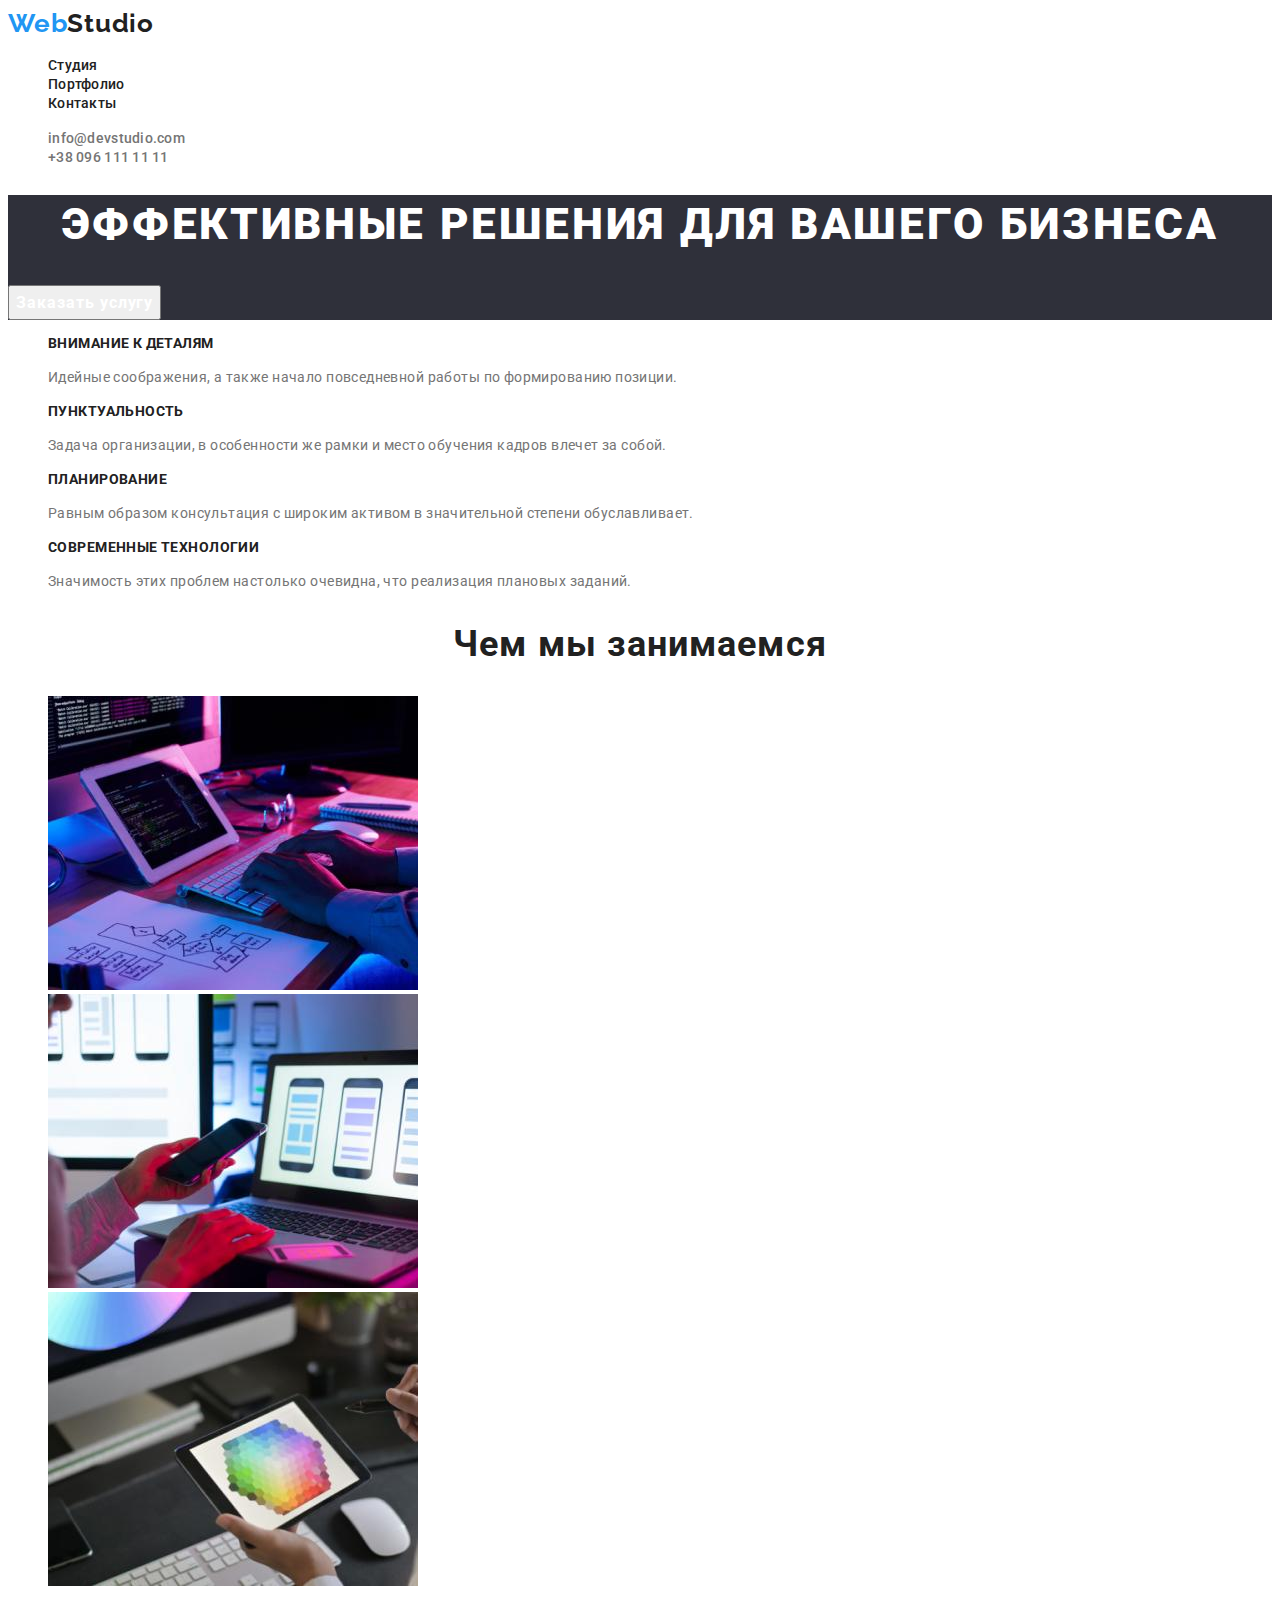
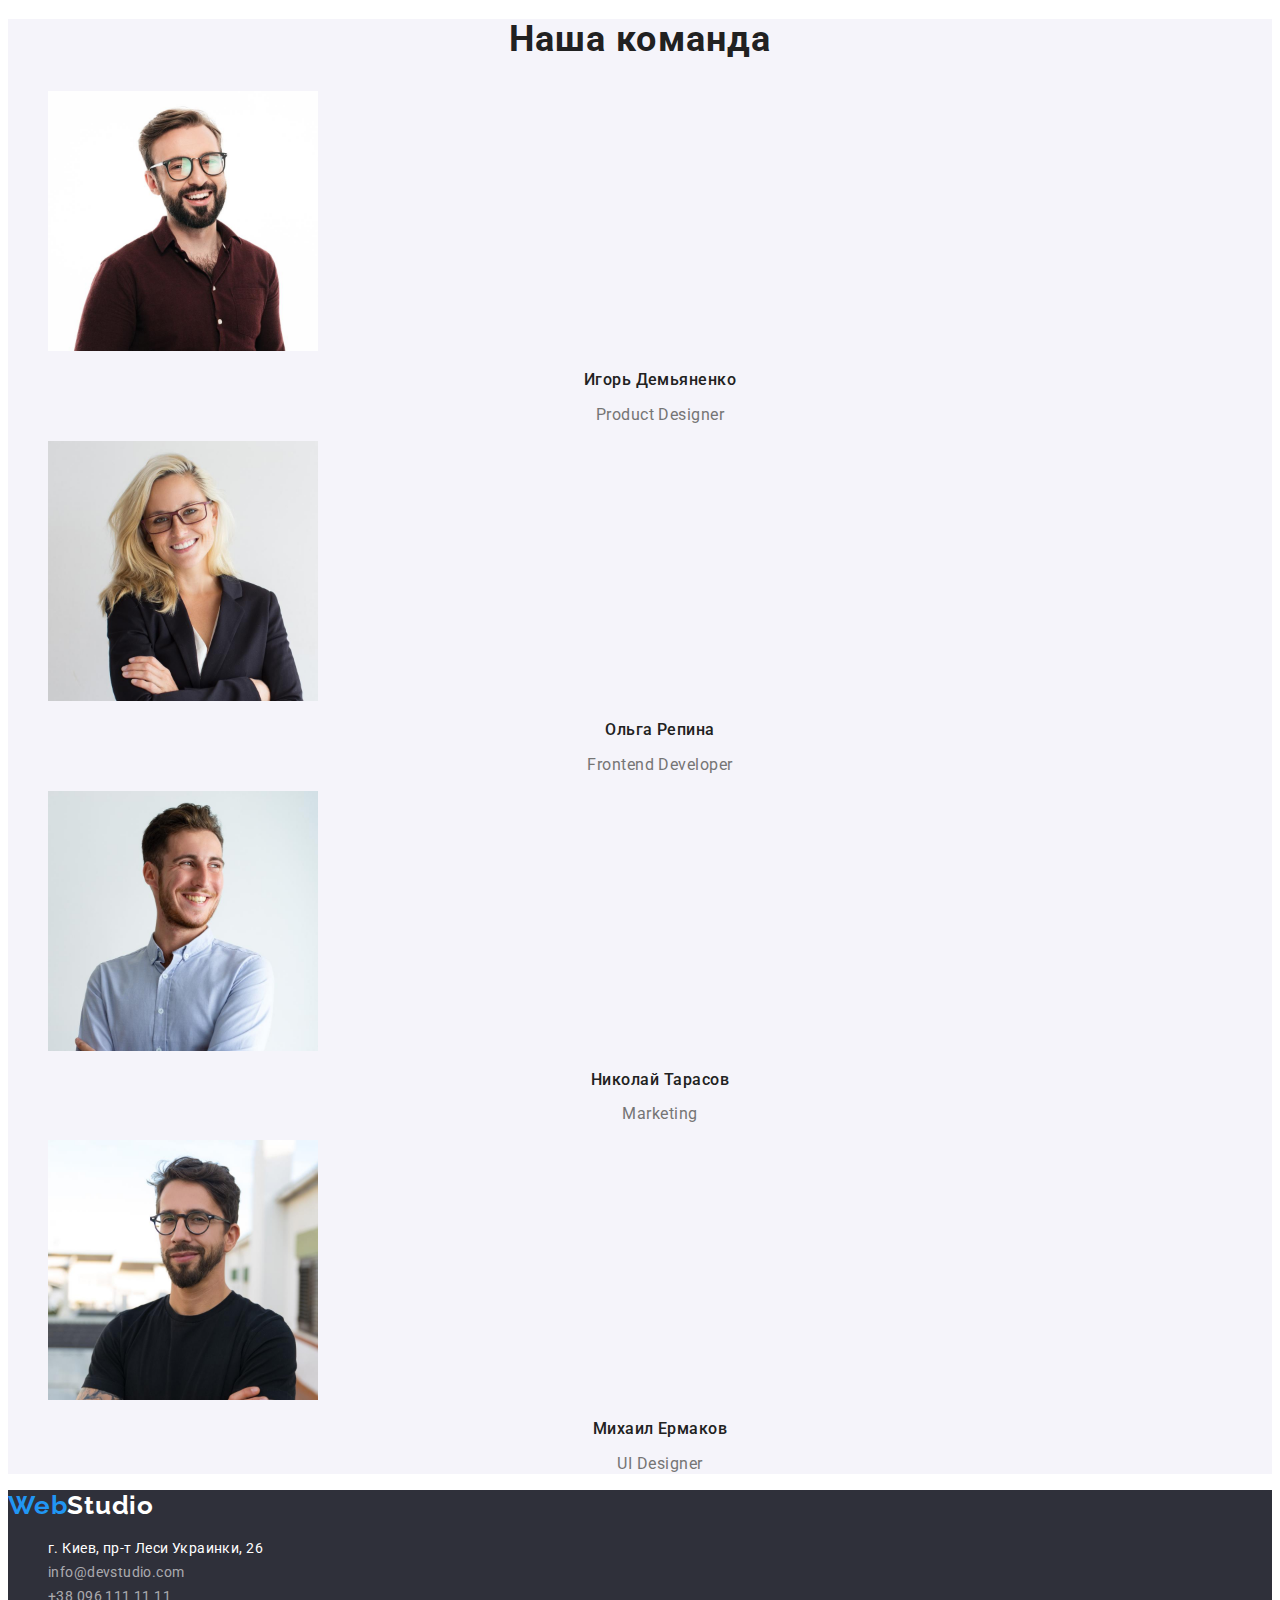
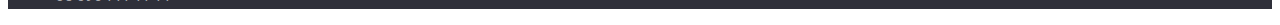
==== index.html @ 64ce5fef "finish-hw2-part1" ====
<!DOCTYPE html>
<html lang="ru">
<head>
    <meta charset="UTF-8">
    <meta http-equiv="X-UA-Compatible" content="IE=edge">
    <meta name="viewport" content="width=device-width, initial-scale=1.0">
    <title>WebStudio</title>
    <link rel="preconnect" href="https://fonts.googleapis.com">
    <link rel="preconnect" href="https://fonts.gstatic.com" crossorigin>
    <link href="https://fonts.googleapis.com/css2?family=Raleway:wght@700&family=Roboto:wght@400;500;700;900&display=swap"
        rel="stylesheet">
    <link rel="stylesheet" href="css/styles.css">
</head>
<body>
    <header class="header">
        <nav class="header-navigation">
            <a class="header-logo link" lang="en" href=""> <span class="header-logo-accent">Web</span>Studio</a>
            <ul class="header-list list">
                <li class="header-item"><a href="" class="header-link link">Студия</a></li>
                <li class="header-item"><a href="" class="header-link link">Портфолио</a></li>
                <li class="header-item"><a href="" class="header-link link">Контакты</a></li>
            </ul>
        </nav>
        <ul class="header-navigation list">
            <li><a class="header-meilto link" href="meilto:info@devstudio.com">info@devstudio.com</a></li>
            <li><a class="header-tel link" href="tel:+380961111111">+38 096 111 11 11</a></li>
        </ul>
    </header>
    <main>
        <section class="face">
                <h1 class="face-title">Эффективные решения для вашего бизнеса</h1>
                <button class="button" type="button" >Заказать услугу</button>
        </section>
        <section class="about">
            <ul class="about-list list">
                <li class="about-item">
                    <h3 class="about-title">Внимание к деталям</h3>
                    <p class="about-after-title">Идейные соображения, а также начало повседневной работы по формированию позиции.</p>
                </li>
                <li class="about-item">
                    <h3 class="about-title">Пунктуальность</h3>
                    <p class="about-after-title">Задача организации, в особенности же рамки и место обучения кадров влечет за собой.</p>
                </li>
                <li class="about-item">
                    <h3 class="about-title">Планирование</h3>
                    <p class="about-after-title">Равным образом консультация с широким активом в значительной степени обуславливает.</p>
                </li>
                <li class="about-item">
                    <h3 class="about-title">Современные технологии</h3>
                    <p class="about-after-title">Значимость этих проблем настолько очевидна, что реализация плановых заданий.</p>
                </li>
            </ul>
        </section>
        <section class="about-work">
            <h2 class="work-title">Чем мы занимаемся</h2>
            <ul class="about-img list">
                <li>
                    <img 
                        src="./images/img1.jpg"
                        alt="Программист набирает код"
                        width="370"
                        height="294"
                    />
                </li>
                <li>
                    <img
                        src="./images/img2.jpg"
                        alt="Адаптация под смартфон"
                        width="370"
                        height="294"
                    />
                </li>
                <li>
                    <img
                        src="./images/img3.jpg"
                        alt="Палитра на планшете"
                        width="370"
                        height="294"
                    />
                </li>
            </ul>
        </section>
        <section class="about-company">
            <h2 class="company-title">Наша команда</h2>
            <ul class="about-company list">
                <li>
                    <img
                        src="./images/img4.jpg"
                        alt="Игорь Демьяненко"
                        width="270"
                        height="260"
                        />
                    <h3 class="member-name">Игорь Демьяненко</h3>
                    <p class="member-position">Product Designer</p>
                </li>
            </ul>
            <ul class="about-company list">
                <li>
                    <img
                        src="./images/img5.jpg"
                        alt="Ольга Репина"
                        width="270"
                        height="260"
                        />
                    <h3 class="member-name">Ольга Репина</h3>
                    <p class="member-position">Frontend Developer</p>
                </li>
            </ul>
            <ul class="about-company list">
                <li>
                    <img
                        src="./images/img6.jpg"
                        alt="Николай Тарасов"
                        width="270"
                        height="260"
                        />
                    <h3 class="member-name">Николай Тарасов</h3>
                    <p class="member-position">Marketing</p>
                </li>
            </ul>
            <ul class="about-company list">
                <li>
                    <img
                        src="./images/img7.jpg"
                        alt="Михаил Ермаков"
                        width="270"
                        height="260"
                        />
                    <h3 class="member-name">Михаил Ермаков</h3>
                    <p class="member-position">UI Designer</p>
                </li>
            </ul>
        </section>
    </main>
    <footer class="footer">
        <a class="footer-logo link" lang="en" href=""> <span class="footer-logo-accent">Web</span>Studio</a>
        <address class="footer-navigation">
            <ul class="footer-item list">
                <li>
                    <a class="footer-https link" href="https://goo.gl/maps/RvHx2MBhriNAtzESA"
                        target="_blank"
                        rel="noopener noreferrer">г. Киев, пр-т Леси Украинки, 26</a>
                </li>
                <li><a class="footer-meilto link" href="meilto:info@devstudio.com">info@devstudio.com</a></li>
                <li><a class="footer-tel link" href="tel:+380961111111">+38 096 111 11 11</a></li>
                </ul>
        </address>
    </footer>
</body>
</html>
---- css/styles.css ----
:root {
    --main-title-color: #ffffff;
    --second-title-color: #212121;
    --first-text-color: #757575;
    --second-text-color: rgba(255, 255, 255, 0.6);
    --third-text-color: #FFFFFF;
    --button-color: #FFFFFF;
    --header-text-color: #212121;
    --accent-color: #2196F3;
    --background-face-footer-color: #2F303A;
}

body {
    font-family: "roboto", sans-serif;
    color: var(--header-text-color);
}

.list {
    list-style: none;
}

.link {
    text-decoration: none;
}

/* ----------HEADER---------- */

.header-logo {
    font-family: Raleway;
    font-weight: 700;
    font-size: 26px;
    line-height: 1.19;
    letter-spacing: 0.03em;
    color: var(--header-text-color);
}

.header-logo-accent {
    color: var(--accent-color);
}

.header-link {
    font-weight: 500;
    font-size: 14px;
    line-height: 1.14;
    letter-spacing: 0.02em;
    color: var(--header-text-color);
}

.header-link:hover,
.header-link:focus {
    color: var(--accent-color);
}

.header-tel,
.header-meilto {
    font-weight: 500;
    font-size: 14px;
    line-height: 1.14;
    letter-spacing: 0.02em;
    color: var(--first-text-color);
    }

.header-tel:hover,
.header-tel:focus {
    color: var(--accent-color);
}

.header-meilto:hover,
.header-meilto:focus {
    color: var(--accent-color);
}

/* ----------FACE---------- */

.face {
    background-color: var(--background-face-footer-color);
}

.face-title {
    font-weight: 900;
    font-size: 44px;
    line-height: 1.36;
    text-align: center;
    letter-spacing: 0.06em;
    text-transform: uppercase;
    color: var(--main-title-color);
}

.button {
    font-family: inherit;
    font-weight: 700;
    font-size: 16px;
    line-height: 1.86;
    display: flex;
    align-items: center;
    text-align: center;
    letter-spacing: 0.06em;
    color: var(--button-color);
    cursor: pointer;
}

.button:hover,
.button:focus {
    color: var(--accent-color);
}

/* ----------ABOUT---------- */

.about-title {
    font-weight: 700;
    font-size: 14px;
    line-height: 1.14;
    letter-spacing: 0.03em;
    text-transform: uppercase;
    color: var(--second-title-color);
}

.about-after-title {
    font-size: 14px;
    line-height: 1.71;
    letter-spacing: 0.03em;
    color: var(--first-text-color);
}

/* ----------ABOUT-WORK---------- */

.work-title {
    font-weight: 700;
    font-size: 36px;
    line-height: 1.16;
    text-align: center;
    letter-spacing: 0.03em;
    color: var(--second-title-color);
}

/* ----------ABOUT-COMPANY---------- */

.about-company {
    background-color: #F5F4FA;
}

.company-title {
    font-weight: 700;
    font-size: 36px;
    line-height: 1.16;
    text-align: center;
    letter-spacing: 0.03em;
    color: var(--second-title-color);
}

.member-name {
    font-weight: 500;
    font-size: 16px;
    line-height: 1.18;
    text-align: center;
    letter-spacing: 0.03em;
    color: var(--second-title-color);
}

.member-position {
    font-weight: 400;
    font-size: 16px;
    line-height: 1.18;
    text-align: center;
    letter-spacing: 0.03em;
    color: var(--first-text-color);
}

/* ----------FOOTER---------- */

.footer {
    background-color: var(--background-face-footer-color);
}

.footer-logo {
    font-family: Raleway;
    font-weight: bold;
    font-size: 26px;
    line-height: 31px;
    letter-spacing: 0.03em;
    color: var(--main-title-color);
}

.footer-logo-accent {
    color: var(--accent-color);
}

.footer-https {
    font-style: normal;
    font-weight: normal;
    font-size: 14px;
    line-height: 1.71;
    letter-spacing: 0.03em;
    color: var(--third-text-color);
}

.footer-meilto {
    font-style: normal;
    font-weight: normal;
    font-size: 14px;
    line-height: 1.71;
    letter-spacing: 0.03em;
    color: rgba(255, 255, 255, 0.6);
}

.footer-tel {
    font-style: normal;
    font-weight: normal;
    font-size: 14px;
    line-height: 1.71;
    letter-spacing: 0.03em;
    color: rgba(255, 255, 255, 0.6);
}

.footer-https:hover,
.footer-https:focus {
    color: var(--accent-color);
}


.footer-meilto:hover,
.footer-meilto:focus {
    color: var(--accent-color);
}

.footer-tel:hover,
.footer-tel:focus {
    color: var(--accent-color);
}
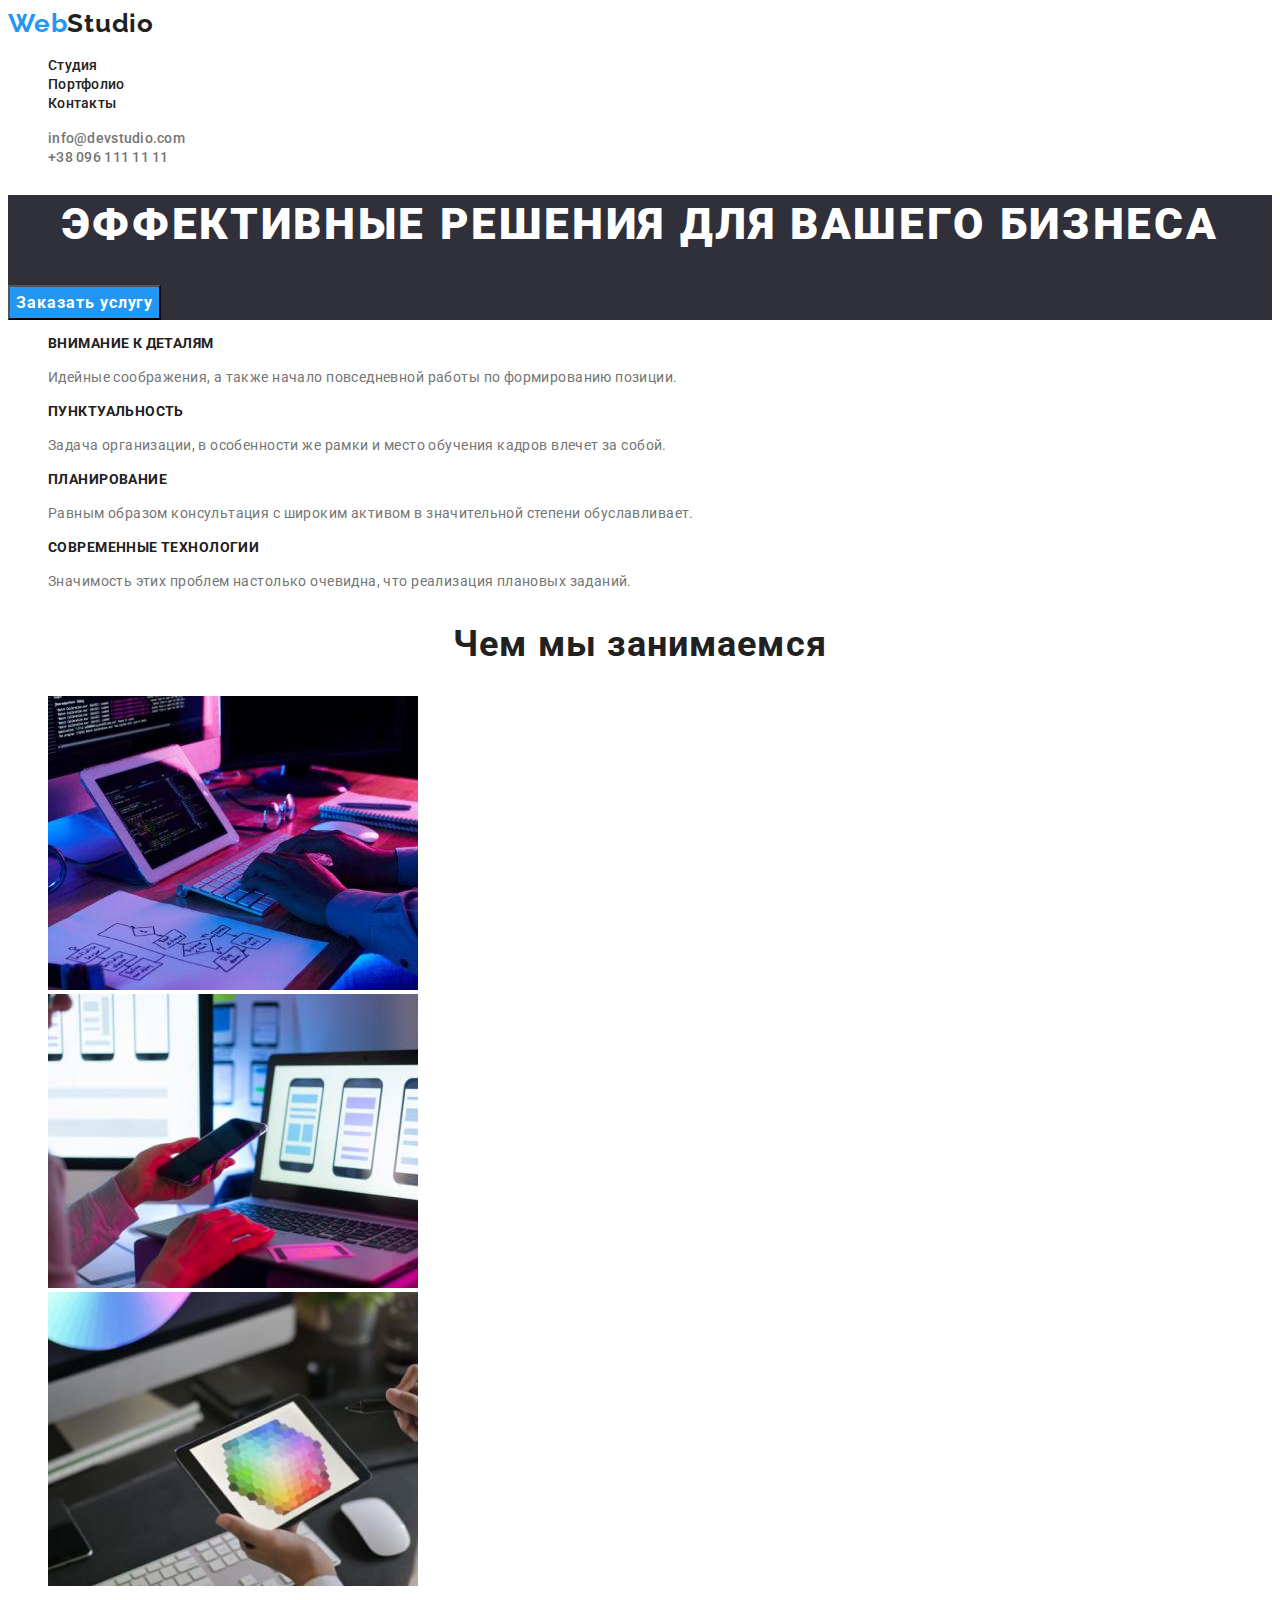
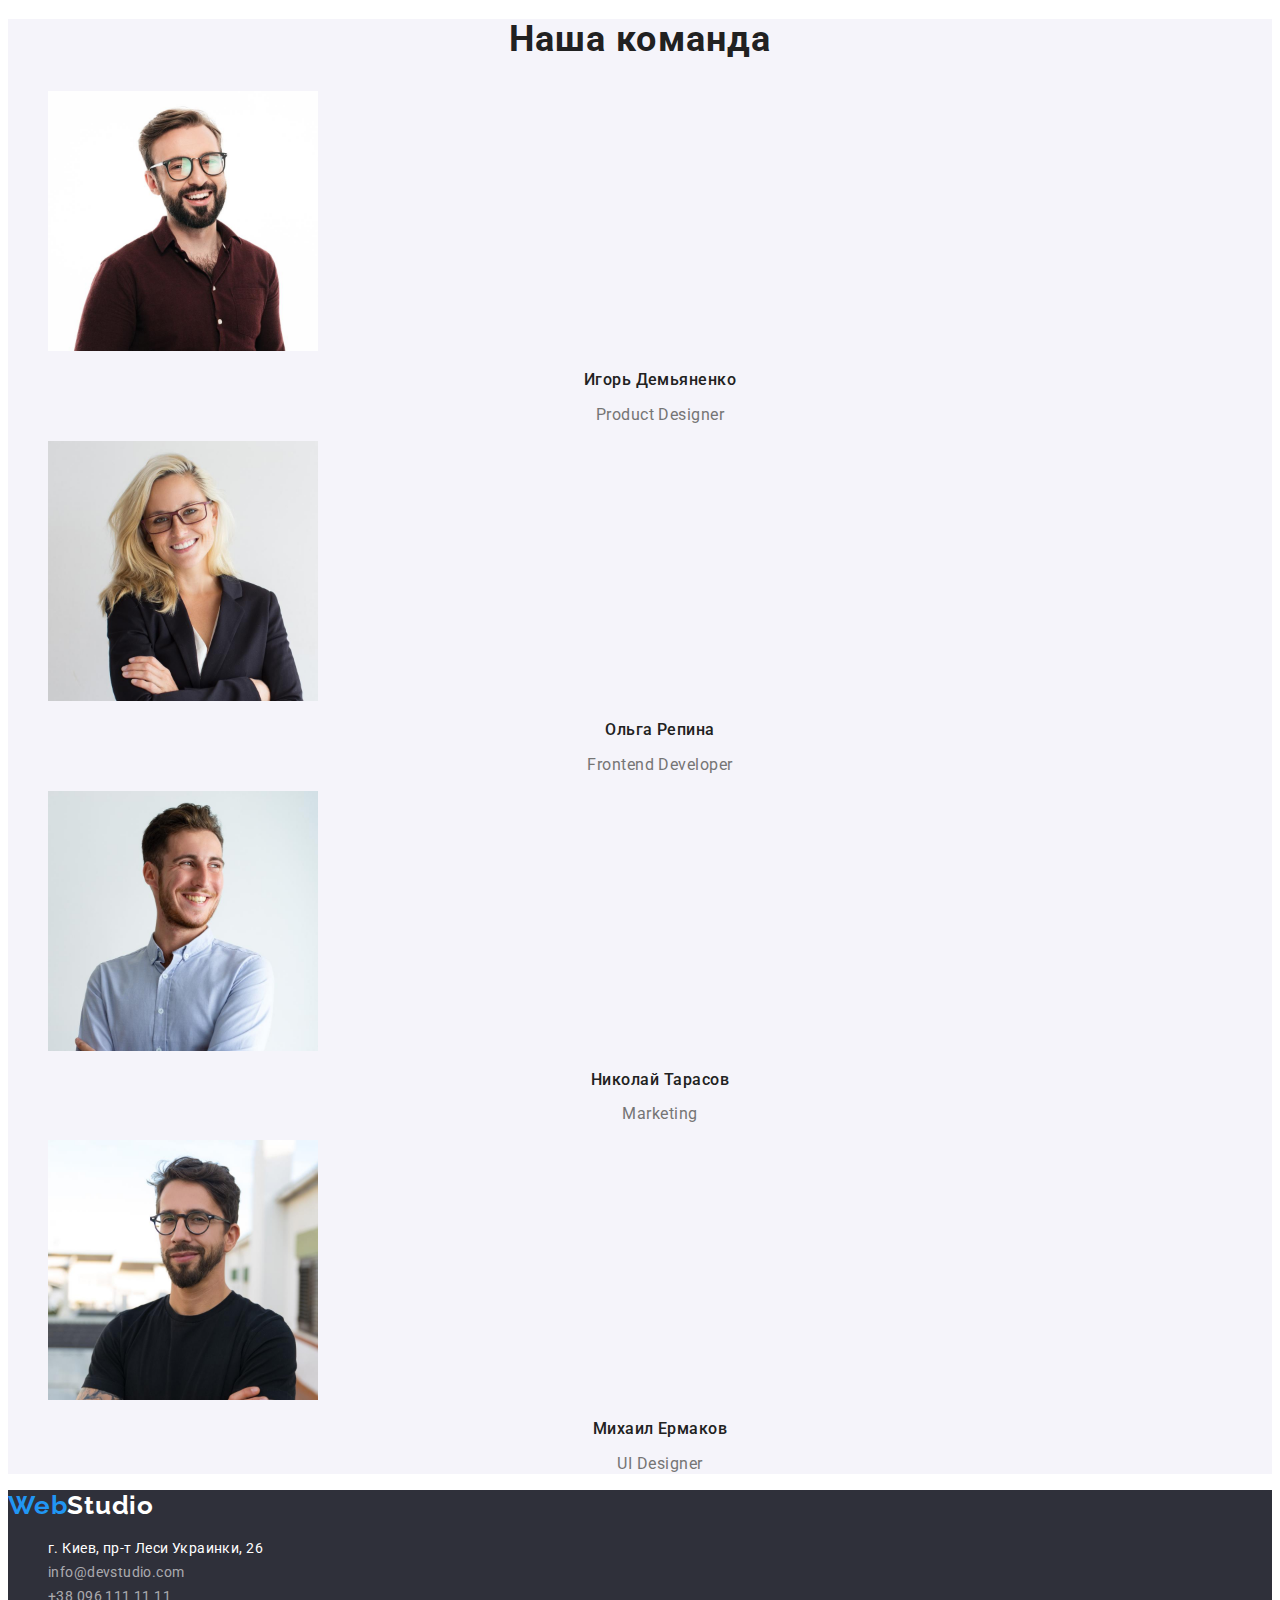
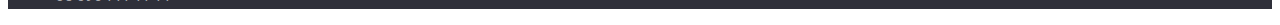
==== commit de8f8d48: "finish-hw2" ====
--- a/index.html
+++ b/index.html
@@ -4,7 +4,7 @@
     <meta charset="UTF-8">
     <meta http-equiv="X-UA-Compatible" content="IE=edge">
     <meta name="viewport" content="width=device-width, initial-scale=1.0">
-    <title>WebStudio</title>
+    <title>Portfolio</title>
     <link rel="preconnect" href="https://fonts.googleapis.com">
     <link rel="preconnect" href="https://fonts.gstatic.com" crossorigin>
     <link href="https://fonts.googleapis.com/css2?family=Raleway:wght@700&family=Roboto:wght@400;500;700;900&display=swap"
--- a/css/styles.css
+++ b/css/styles.css
@@ -10,6 +10,19 @@
     --background-face-footer-color: #2F303A;
 }
 
+.visually-hidden {
+    position: absolute;
+    white-space: nowrap;
+    width: 1px;
+    height: 1px;
+    overflow: hidden;
+    border: 0;
+    padding: 0;
+    clip: rect(0 0 0 0);
+    clip-path: inset(50%);
+    margin: -1px;
+}
+
 body {
     font-family: "roboto", sans-serif;
     color: var(--header-text-color);
@@ -48,6 +61,11 @@
 
 .header-link:hover,
 .header-link:focus {
+    color: var(--accent-color);
+}
+
+.header-logo:hover,
+.header-logo:focus {
     color: var(--accent-color);
 }
 
@@ -97,11 +115,13 @@
     letter-spacing: 0.06em;
     color: var(--button-color);
     cursor: pointer;
+    background-color: var(--accent-color);
 }
 
 .button:hover,
 .button:focus {
     color: var(--accent-color);
+    background-color: var(--main-title-color);
 }
 
 /* ----------ABOUT---------- */
@@ -212,12 +232,16 @@
     color: rgba(255, 255, 255, 0.6);
 }
 
+.footer-logo:hover,
+.footer-logo:focus {
+    color: var(--accent-color);
+}
+
 .footer-https:hover,
 .footer-https:focus {
     color: var(--accent-color);
 }
 
-
 .footer-meilto:hover,
 .footer-meilto:focus {
     color: var(--accent-color);
@@ -228,3 +252,41 @@
     color: var(--accent-color);
 }
 
+
+/* ----------PORTFOLIO---------- */
+
+.button-gallery {
+    font-family: inherit;
+    font-weight: 700;
+    font-size: 16px;
+    line-height: 1.86;
+    display: flex;
+    align-items: center;
+    text-align: center;
+    letter-spacing: 0.06em;
+    color: var(--second-title-color);
+    cursor: pointer;
+
+}
+
+.button-gallery:hover,
+.button-gallery:focus {
+    color: var(--button-color);
+    background-color: var(--accent-color);
+}
+
+.gallery-title {
+    font-weight: bold;
+    font-size: 18px;
+    line-height: 2.00;
+    letter-spacing: 0.06em;
+    color: var(--second-title-color);
+}
+
+.gallery-text {
+    font-weight: normal;
+    font-size: 16px;
+    line-height: 1.87;
+    letter-spacing: 0.03em;
+    color: var(--first-text-color);
+}